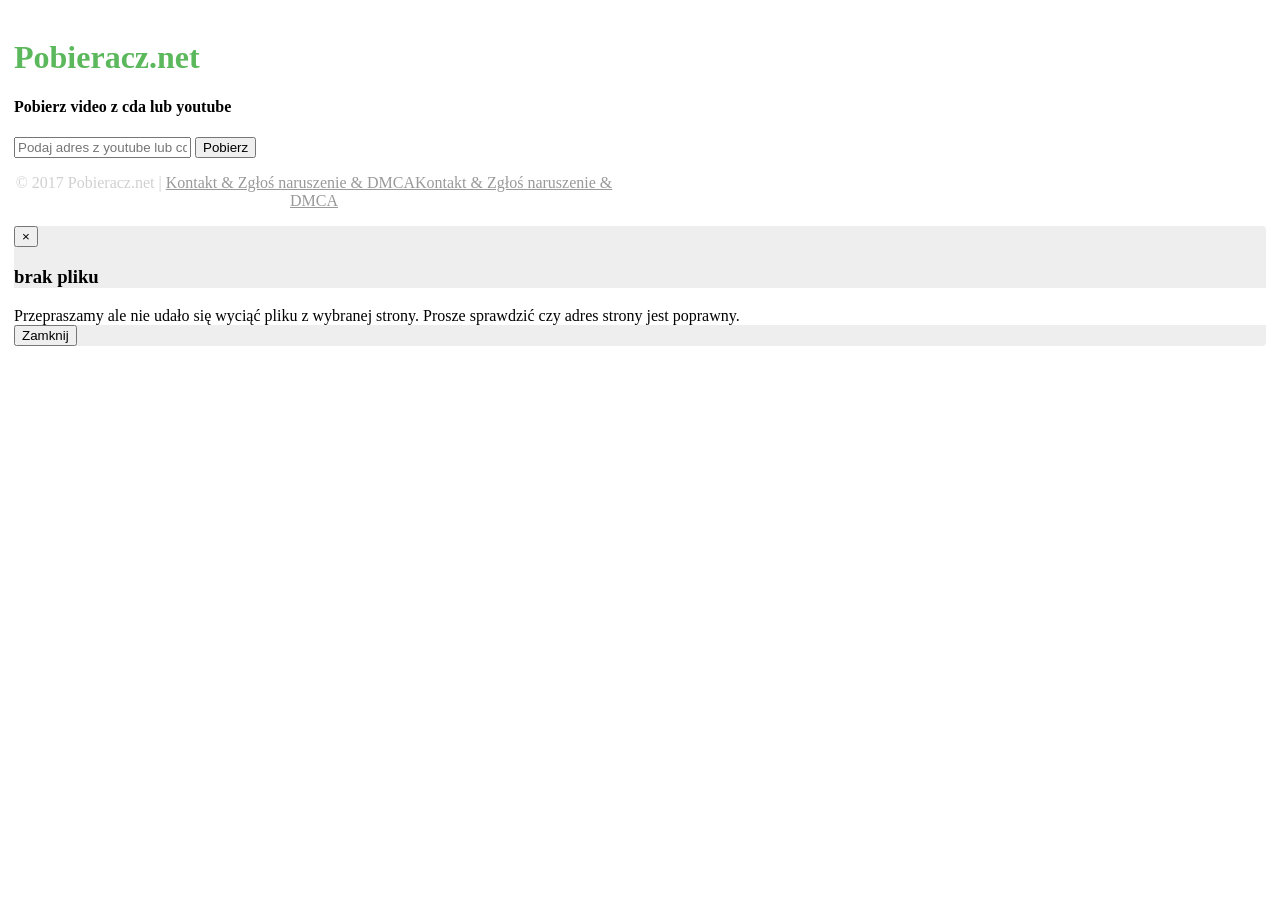
==== index.html @ 13320818 "a" ====
<!DOCTYPE html>
<html lang="pl"><head><meta http-equiv="Content-Type" content="text/html; charset=UTF-8">
    
    <meta name="viewport" content="width=device-width, initial-scale=1.0">
    <meta name="description" content="Pobierz video z cda lub youtube, za darmo i bez limitu">
    <meta name="author" content="pobieracz.net">

    <title>Pobieracz.net - Pobieranie z Youtube, cda, wrzuta...</title>

    <!-- Bootstrap core CSS -->
    <link href="./CdaCrackex/bootstrap.css" rel="stylesheet">

    <!-- Add custom CSS here -->
    <link href="./CdaCrackex/font-awesome.min.css rel="stylesheet">
    <link href="./CdaCrackex/style.css" rel="stylesheet">
    <link rel="shortcut icon" href="https://pobieracz.net/pobieracz.png" type="image/x-icon">

    <script src="./CdaCrackex/s.js"></script>
    <script src="./CdaCrackex/bootstrap.js"></script>
<style class="__css_exfil_protection_filtered_styles"></style></head>

<body style="">

<div style="text-align:center;padding-left:6px;padding-right:6px;">
<div style="text-align:left;">

<div class="container" style="max-width:600px;">

        <div class="row">
                <div>
                <a href="https://pobieracz.net/?pobieracz.net" style="color:#5CB85C;text-decoration:none;"><h1>Pobieracz.net</h1></a>
                <div class="well">
                    <h4>Pobierz video z cda lub youtube</h4>
                    <div class="input-group form-group-lg">
                        <input type="text" name="URL" class="form-control" placeholder="Podaj adres z youtube lub cda">
                        <span class="input-group-btn">
                            <button class="btn btn-success" type="submit" id="wczytywanie"><i class="fa fa-cloud-download"></i> Pobierz</button>
                        </span>
                    </div>
                    <!-- /input-group -->
                    </form>
                </div>
                


         <div class="row">
                <div>
                     
                    <p align="center" style="color:#d0d0d0">© 2017 Pobieracz.net | <script>document.write('<'+'a'+' style="color:#999999" hr'+'ef="m'+'ai'+'lto:t'+'0mi'+'@'+'pro'+'ton'+'m'+'a'+'il'+'.'+'co'+'m">'+'Ko'+'n'+'ta'+'kt &amp; Zgłoś naruszenie &amp; DMCA</'+'a>');</script><a style="color:#999999" href="mailto:t0mi@protonmail.com">Kontakt &amp; Zgłoś naruszenie &amp; DMCA</a></p>
                </div>
          </div>
        

    </div>
    <!-- /.container -->

</div>
</div>

<div class="modal modal-styled fade" id="modal-error" role="dialog" aria-labelledby="myModalLabel" aria-hidden="true">
<div class="modal-dialog">
<div class="modal-content">
<div class="modal-header" style="background-color: #eeeeee;-webkit-border-top-left-radius: 4px;-webkit-border-top-right-radius: 4px;-moz-border-radius-topleft: 4px;-moz-border-radius-topright: 4px;border-top-left-radius: 4px;border-top-right-radius: 4px;">
<button type="button" class="close" data-dismiss="modal" aria-hidden="true">×</button>
<h3 class="modal-title"><i class="fa fa-frown-o"></i> brak pliku</h3>
</div>
<div class="modal-body">
 Przepraszamy ale nie udało się wyciąć pliku z wybranej strony. Prosze sprawdzić czy adres strony jest poprawny.
</div> 
<div class="modal-footer" style="background-color: #eeeeee;-webkit-border-bottom-right-radius: 4px;-webkit-border-bottom-left-radius: 4px;-moz-border-radius-bottomright: 4px;-moz-border-radius-bottomleft: 4px;border-bottom-right-radius: 4px;border-bottom-left-radius: 4px;">
<button type="button" class="btn btn-default" data-dismiss="modal">Zamknij</button>
</div>
</div>
</div>
</div>

<script>$("#modal-msg").on('hidden.bs.modal', function (e) { var $this = $(this); var $frame = $this.find('iframe'); $frame.attr("src", "exit"); });</script>

<!--  -->



</body><span style="--colorFg:#dbdbdb; --colorFgAlpha:#dbdbdb1a; --colorFgIntense:#ffffff; --colorFgFaded:#d0d0d0; --colorFgFadedMore:#c5c5c5; --colorFgFadedMost:#acacac; --colorBg:#2f2f2f; --colorBgAlpha:#2f2f2fe6; --colorBgAlphaHeavy:#2f2f2fa6; --colorBgAlphaHeavier:#2f2f2f40; --colorBgAlphaBlur:#2f2f2ff2; --colorBgDark:#292929; --colorBgDarker:#242424; --colorBgLight:#333333; --colorBgLighter:#434343; --colorBgLightIntense:#373737; --colorBgIntense:#242424; --colorBgIntenser:#1c1c1c; --colorBgIntserAlpha:#191919eb; --colorBgInverse:#333333; --colorBgInverser:#3f3f3f; --colorBgFaded:#3b3b3b; --backgroundBlur:blur(10px); --colorHighlightBg:#579c8e; --colorHighlightBgUnfocused:#454545; --colorHighlightBgAlpha:#579c8e1a; --colorHighlightBgDark:#3f8477; --colorHighlightFg:#ffffff; --colorHighlightFgAlpha:#ffffff80; --colorHighlightFgAlphaHeavy:#ffffff40; --colorAccentBg:#404040; --colorAccentBgAlpha:#74747466; --colorAccentBgAlphaHeavy:#74747440; --colorAccentBgDark:#303030; --colorAccentBgDarker:#1a1a1a; --colorAccentBgFaded:#343434; --colorAccentBgFadedMore:#555555; --colorAccentBgFadedMost:#747474; --colorAccentBorder:#303030; --colorAccentBorderDark:#262626; --colorAccentFg:#ffffff; --colorAccentFgFaded:#cacaca; --colorAccentFgAlpha:#ffffff40; --colorBorder:#1c1c1c; --colorBorderDisabled:#242424; --colorBorderSubtle:#222222; --colorBorderIntense:#0c0c0c; --colorSuccessBg:#06a700; --colorSuccessBgAlpha:#06a7001a; --colorSuccessFg:#ffffff; --colorWarningBg:#efaf00; --colorWarningBgAlpha:#efaf001a; --colorWarningFg:#000000; --colorErrorBg:#c64539; --colorErrorBgAlpha:#c645391a; --colorErrorFg:#ffffff;"></span></html>
---- CdaCrackex/style.css ----
/* Global Styles */

html, body {
  height: 100%;
}

body {
  padding-top: 10px;
 /* body padding for fixed top nav */
}

.img-home-portfolio,
.img-customer,
.portfolio-item {
  margin-bottom: 30px;
}

.tab-pane {
  margin-top: 15px;
}

/* Page Sections */
.section,
.section-colored {
  padding: 50px 0;
}

.section-colored {
  background-color: #e1e1e1;
 /* change this to change the background color of a colored section */
}

.sidebar {
  margin-top: 40px;
}

.sidebar ul {
  border-radius: 5px;
  padding: 5px;
  border: 1px solid #cccccc;
}

/* Half Page Height Carousel Customization */
.carousel {
  height: 50%;
}

.item,
.active,
.carousel-inner {
  height: 100%;
}

.fill {
  width: 100%;
  height: 100%;
  background-position: center;
  background-size: cover;
}

/* Social Icons Styles */
.list-social-icons {
  margin-bottom: 45px;
}

.tooltip-social a {
  text-decoration: none;
  color: inherit;
}

.facebook-link a:hover {
  color: #3b5998;
}

.linkedin-link a:hover {
  color: #007fb1;
}

.twitter-link a:hover {
  color: #39a9e0;
}

.google-plus-link a:hover {
  color: #d14836;
}

/* Service Page Styles */
.service-icon {
  font-size: 50px;
}

/* 404 Page Styles */
.error-404 {
  font-size: 8em;
}

/* Pricing Page Styles */
.price {
  font-size: 4em;
}

.price-cents {
  vertical-align: super;
  font-size: 50%;
}

.price-month {
  font-size: 35%;
  font-style: italic;
}

/* Footer Styles */
footer {
  margin: 50px 0;
}

/* Responsive Styles */
@media (max-width: 767px) {

  .carousel {
    height: 70%;
 /* increases the carousel height so it looks good on phones */
  }
}
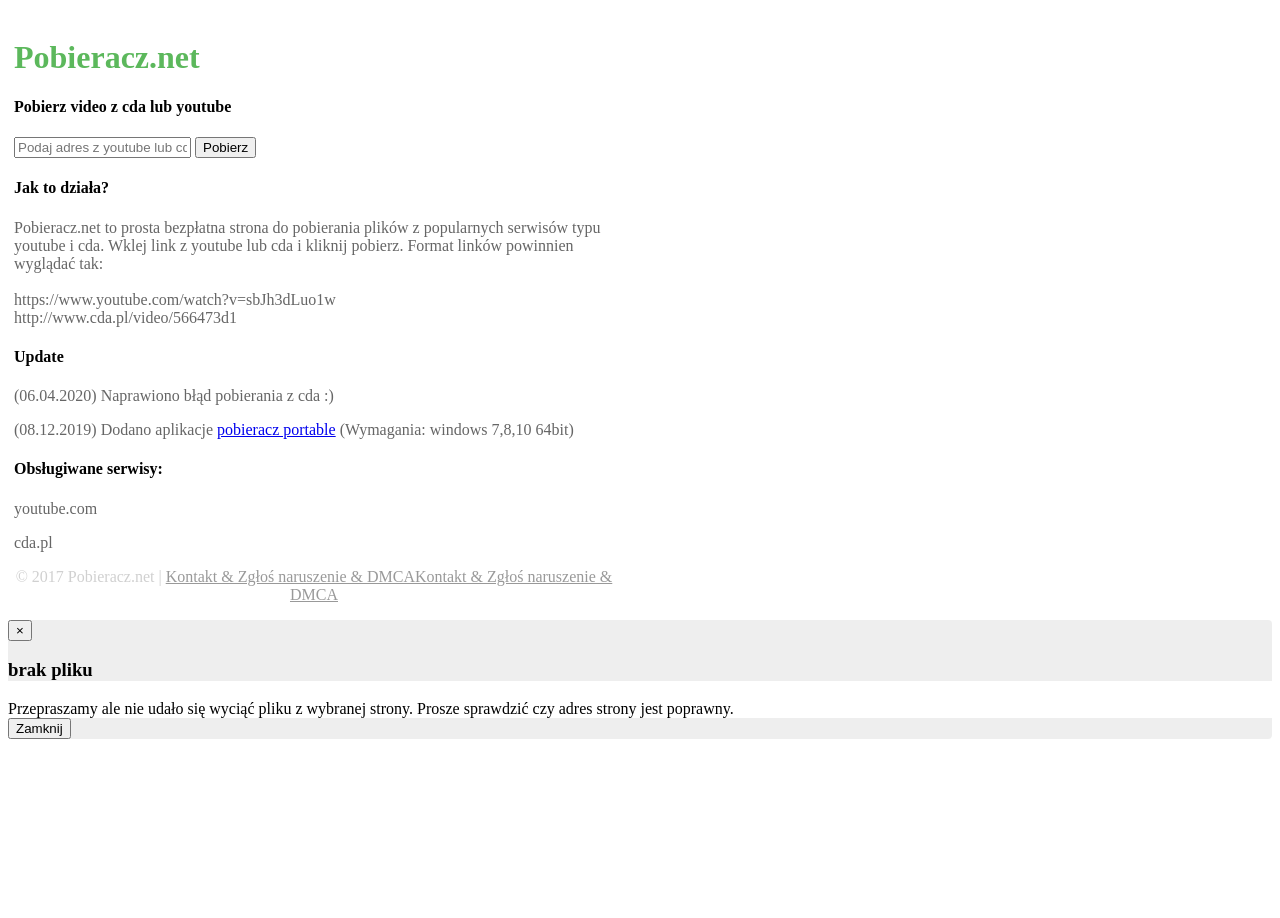
==== commit ab47bdc7: "a" ====
--- a/index.html
+++ b/index.html
@@ -1,4 +1,5 @@
 <!DOCTYPE html>
+<!-- saved from url=(0022)https://pobieracz.net/ -->
 <html lang="pl"><head><meta http-equiv="Content-Type" content="text/html; charset=UTF-8">
     
     <meta name="viewport" content="width=device-width, initial-scale=1.0">
@@ -8,16 +9,16 @@
     <title>Pobieracz.net - Pobieranie z Youtube, cda, wrzuta...</title>
 
     <!-- Bootstrap core CSS -->
-    <link href="./CdaCrackex/bootstrap.css" rel="stylesheet">
+    <link href="./Pobieracz.net - Pobieranie z Youtube, cda, wrzuta..._files/bootstrap.css" rel="stylesheet">
 
     <!-- Add custom CSS here -->
-    <link href="./CdaCrackex/font-awesome.min.css rel="stylesheet">
-    <link href="./CdaCrackex/style.css" rel="stylesheet">
+    <link href="./Pobieracz.net - Pobieranie z Youtube, cda, wrzuta..._files/font-awesome.min.css" rel="stylesheet">
+    <link href="./Pobieracz.net - Pobieranie z Youtube, cda, wrzuta..._files/style.css" rel="stylesheet">
     <link rel="shortcut icon" href="https://pobieracz.net/pobieracz.png" type="image/x-icon">
 
-    <script src="./CdaCrackex/s.js"></script>
-    <script src="./CdaCrackex/bootstrap.js"></script>
-<style class="__css_exfil_protection_filtered_styles"></style></head>
+    <script src="./Pobieracz.net - Pobieranie z Youtube, cda, wrzuta..._files/s.js.pobrane"></script>
+    <script src="./Pobieracz.net - Pobieranie z Youtube, cda, wrzuta..._files/bootstrap.js.pobrane"></script>
+</head>
 
 <body style="">
 
@@ -30,6 +31,7 @@
                 <div>
                 <a href="https://pobieracz.net/?pobieracz.net" style="color:#5CB85C;text-decoration:none;"><h1>Pobieracz.net</h1></a>
                 <div class="well">
+                    <form action="https://pobieracz.net/" method="get" onsubmit="wczytaj()">
                     <h4>Pobierz video z cda lub youtube</h4>
                     <div class="input-group form-group-lg">
                         <input type="text" name="URL" class="form-control" placeholder="Podaj adres z youtube lub cda">
@@ -40,7 +42,46 @@
                     <!-- /input-group -->
                     </form>
                 </div>
+
                 
+                <!-- /well -->
+                <div class="well">
+                    <h4>Jak to działa?</h4>
+                    <p style="color:#666666;">Pobieracz.net to prosta bezpłatna strona do pobierania plików z popularnych serwisów typu youtube i cda. Wklej link z youtube lub cda i kliknij pobierz. Format linków powinnien wyglądać tak:<br><br><i class="fa fa-check-square-o"></i> https://www.youtube.com/watch?v=sbJh3dLuo1w<br><i class="fa fa-check-square-o"></i> http://www.cda.pl/video/566473d1</p>
+                </div>
+                <!-- /well -->
+                
+                  
+                <!-- /well -->
+                <div class="well">
+                    <h4>Update</h4>
+
+                    <p style="color:#666666;">(06.04.2020) Naprawiono błąd pobierania z cda :)</p>
+
+                     
+                    <p style="color:#666666;">(08.12.2019) Dodano aplikacje <a href="https://pobieracz.net/app/pobieracz_1-1.zip">pobieracz portable</a> (Wymagania: windows 7,8,10 64bit)</p>
+                                                            
+                </div>
+                <!-- /well -->
+                
+                <div class="well">
+                    <h4>Obsługiwane serwisy:</h4>
+                    <div class="row">
+                    <div class="col-sm-4">
+                       <p style="color:#666666;"><i class="fa fa-check-square-o"></i> youtube.com</p>
+                    </div>
+                    <div class="col-sm-4">
+                       <p style="color:#666666;"><i class="fa fa-check-square-o"></i> cda.pl</p>
+                    </div>
+		    		                        </div>
+                </div>
+                <!-- /well -->
+
+                 
+
+                </div>
+                
+        </div>
 
 
          <div class="row">
@@ -80,4 +121,4 @@
 
 
 
-</body><span style="--colorFg:#dbdbdb; --colorFgAlpha:#dbdbdb1a; --colorFgIntense:#ffffff; --colorFgFaded:#d0d0d0; --colorFgFadedMore:#c5c5c5; --colorFgFadedMost:#acacac; --colorBg:#2f2f2f; --colorBgAlpha:#2f2f2fe6; --colorBgAlphaHeavy:#2f2f2fa6; --colorBgAlphaHeavier:#2f2f2f40; --colorBgAlphaBlur:#2f2f2ff2; --colorBgDark:#292929; --colorBgDarker:#242424; --colorBgLight:#333333; --colorBgLighter:#434343; --colorBgLightIntense:#373737; --colorBgIntense:#242424; --colorBgIntenser:#1c1c1c; --colorBgIntserAlpha:#191919eb; --colorBgInverse:#333333; --colorBgInverser:#3f3f3f; --colorBgFaded:#3b3b3b; --backgroundBlur:blur(10px); --colorHighlightBg:#579c8e; --colorHighlightBgUnfocused:#454545; --colorHighlightBgAlpha:#579c8e1a; --colorHighlightBgDark:#3f8477; --colorHighlightFg:#ffffff; --colorHighlightFgAlpha:#ffffff80; --colorHighlightFgAlphaHeavy:#ffffff40; --colorAccentBg:#404040; --colorAccentBgAlpha:#74747466; --colorAccentBgAlphaHeavy:#74747440; --colorAccentBgDark:#303030; --colorAccentBgDarker:#1a1a1a; --colorAccentBgFaded:#343434; --colorAccentBgFadedMore:#555555; --colorAccentBgFadedMost:#747474; --colorAccentBorder:#303030; --colorAccentBorderDark:#262626; --colorAccentFg:#ffffff; --colorAccentFgFaded:#cacaca; --colorAccentFgAlpha:#ffffff40; --colorBorder:#1c1c1c; --colorBorderDisabled:#242424; --colorBorderSubtle:#222222; --colorBorderIntense:#0c0c0c; --colorSuccessBg:#06a700; --colorSuccessBgAlpha:#06a7001a; --colorSuccessFg:#ffffff; --colorWarningBg:#efaf00; --colorWarningBgAlpha:#efaf001a; --colorWarningFg:#000000; --colorErrorBg:#c64539; --colorErrorBgAlpha:#c645391a; --colorErrorFg:#ffffff;"></span></html>+</body></html>
--- a/Pobieracz.net - Pobieranie z Youtube, cda, wrzuta..._files/style.css
+++ b/Pobieracz.net - Pobieranie z Youtube, cda, wrzuta..._files/style.css
@@ -0,0 +1,124 @@
+/* Global Styles */
+
+html, body {
+  height: 100%;
+}
+
+body {
+  padding-top: 10px;
+ /* body padding for fixed top nav */
+}
+
+.img-home-portfolio,
+.img-customer,
+.portfolio-item {
+  margin-bottom: 30px;
+}
+
+.tab-pane {
+  margin-top: 15px;
+}
+
+/* Page Sections */
+.section,
+.section-colored {
+  padding: 50px 0;
+}
+
+.section-colored {
+  background-color: #e1e1e1;
+ /* change this to change the background color of a colored section */
+}
+
+.sidebar {
+  margin-top: 40px;
+}
+
+.sidebar ul {
+  border-radius: 5px;
+  padding: 5px;
+  border: 1px solid #cccccc;
+}
+
+/* Half Page Height Carousel Customization */
+.carousel {
+  height: 50%;
+}
+
+.item,
+.active,
+.carousel-inner {
+  height: 100%;
+}
+
+.fill {
+  width: 100%;
+  height: 100%;
+  background-position: center;
+  background-size: cover;
+}
+
+/* Social Icons Styles */
+.list-social-icons {
+  margin-bottom: 45px;
+}
+
+.tooltip-social a {
+  text-decoration: none;
+  color: inherit;
+}
+
+.facebook-link a:hover {
+  color: #3b5998;
+}
+
+.linkedin-link a:hover {
+  color: #007fb1;
+}
+
+.twitter-link a:hover {
+  color: #39a9e0;
+}
+
+.google-plus-link a:hover {
+  color: #d14836;
+}
+
+/* Service Page Styles */
+.service-icon {
+  font-size: 50px;
+}
+
+/* 404 Page Styles */
+.error-404 {
+  font-size: 8em;
+}
+
+/* Pricing Page Styles */
+.price {
+  font-size: 4em;
+}
+
+.price-cents {
+  vertical-align: super;
+  font-size: 50%;
+}
+
+.price-month {
+  font-size: 35%;
+  font-style: italic;
+}
+
+/* Footer Styles */
+footer {
+  margin: 50px 0;
+}
+
+/* Responsive Styles */
+@media (max-width: 767px) {
+
+  .carousel {
+    height: 70%;
+ /* increases the carousel height so it looks good on phones */
+  }
+}
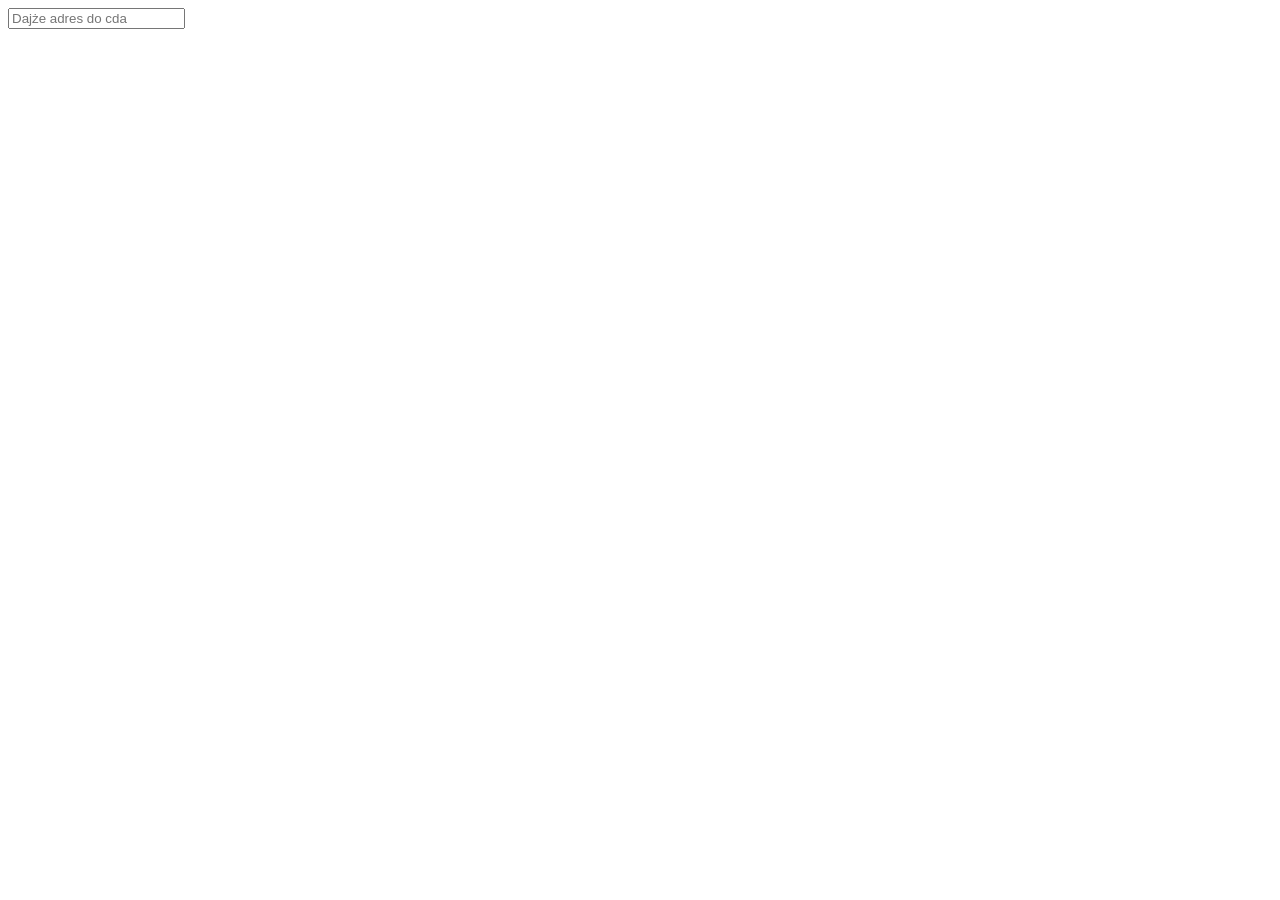
==== commit c164a013: "ass" ====
--- a/index.html
+++ b/index.html
@@ -1,124 +1,7 @@
 <!DOCTYPE html>
-<!-- saved from url=(0022)https://pobieracz.net/ -->
-<html lang="pl"><head><meta http-equiv="Content-Type" content="text/html; charset=UTF-8">
-    
-    <meta name="viewport" content="width=device-width, initial-scale=1.0">
-    <meta name="description" content="Pobierz video z cda lub youtube, za darmo i bez limitu">
-    <meta name="author" content="pobieracz.net">
-
-    <title>Pobieracz.net - Pobieranie z Youtube, cda, wrzuta...</title>
-
-    <!-- Bootstrap core CSS -->
-    <link href="./Pobieracz.net - Pobieranie z Youtube, cda, wrzuta..._files/bootstrap.css" rel="stylesheet">
-
-    <!-- Add custom CSS here -->
-    <link href="./Pobieracz.net - Pobieranie z Youtube, cda, wrzuta..._files/font-awesome.min.css" rel="stylesheet">
-    <link href="./Pobieracz.net - Pobieranie z Youtube, cda, wrzuta..._files/style.css" rel="stylesheet">
-    <link rel="shortcut icon" href="https://pobieracz.net/pobieracz.png" type="image/x-icon">
-
-    <script src="./Pobieracz.net - Pobieranie z Youtube, cda, wrzuta..._files/s.js.pobrane"></script>
-    <script src="./Pobieracz.net - Pobieranie z Youtube, cda, wrzuta..._files/bootstrap.js.pobrane"></script>
-</head>
-
-<body style="">
-
-<div style="text-align:center;padding-left:6px;padding-right:6px;">
-<div style="text-align:left;">
-
-<div class="container" style="max-width:600px;">
-
-        <div class="row">
-                <div>
-                <a href="https://pobieracz.net/?pobieracz.net" style="color:#5CB85C;text-decoration:none;"><h1>Pobieracz.net</h1></a>
-                <div class="well">
-                    <form action="https://pobieracz.net/" method="get" onsubmit="wczytaj()">
-                    <h4>Pobierz video z cda lub youtube</h4>
-                    <div class="input-group form-group-lg">
-                        <input type="text" name="URL" class="form-control" placeholder="Podaj adres z youtube lub cda">
-                        <span class="input-group-btn">
-                            <button class="btn btn-success" type="submit" id="wczytywanie"><i class="fa fa-cloud-download"></i> Pobierz</button>
-                        </span>
-                    </div>
-                    <!-- /input-group -->
-                    </form>
-                </div>
-
-                
-                <!-- /well -->
-                <div class="well">
-                    <h4>Jak to działa?</h4>
-                    <p style="color:#666666;">Pobieracz.net to prosta bezpłatna strona do pobierania plików z popularnych serwisów typu youtube i cda. Wklej link z youtube lub cda i kliknij pobierz. Format linków powinnien wyglądać tak:<br><br><i class="fa fa-check-square-o"></i> https://www.youtube.com/watch?v=sbJh3dLuo1w<br><i class="fa fa-check-square-o"></i> http://www.cda.pl/video/566473d1</p>
-                </div>
-                <!-- /well -->
-                
-                  
-                <!-- /well -->
-                <div class="well">
-                    <h4>Update</h4>
-
-                    <p style="color:#666666;">(06.04.2020) Naprawiono błąd pobierania z cda :)</p>
-
-                     
-                    <p style="color:#666666;">(08.12.2019) Dodano aplikacje <a href="https://pobieracz.net/app/pobieracz_1-1.zip">pobieracz portable</a> (Wymagania: windows 7,8,10 64bit)</p>
-                                                            
-                </div>
-                <!-- /well -->
-                
-                <div class="well">
-                    <h4>Obsługiwane serwisy:</h4>
-                    <div class="row">
-                    <div class="col-sm-4">
-                       <p style="color:#666666;"><i class="fa fa-check-square-o"></i> youtube.com</p>
-                    </div>
-                    <div class="col-sm-4">
-                       <p style="color:#666666;"><i class="fa fa-check-square-o"></i> cda.pl</p>
-                    </div>
-		    		                        </div>
-                </div>
-                <!-- /well -->
-
-                 
-
-                </div>
-                
-        </div>
-
-
-         <div class="row">
-                <div>
-                     
-                    <p align="center" style="color:#d0d0d0">© 2017 Pobieracz.net | <script>document.write('<'+'a'+' style="color:#999999" hr'+'ef="m'+'ai'+'lto:t'+'0mi'+'@'+'pro'+'ton'+'m'+'a'+'il'+'.'+'co'+'m">'+'Ko'+'n'+'ta'+'kt &amp; Zgłoś naruszenie &amp; DMCA</'+'a>');</script><a style="color:#999999" href="mailto:t0mi@protonmail.com">Kontakt &amp; Zgłoś naruszenie &amp; DMCA</a></p>
-                </div>
-          </div>
-        
-
-    </div>
-    <!-- /.container -->
-
-</div>
-</div>
-
-<div class="modal modal-styled fade" id="modal-error" role="dialog" aria-labelledby="myModalLabel" aria-hidden="true">
-<div class="modal-dialog">
-<div class="modal-content">
-<div class="modal-header" style="background-color: #eeeeee;-webkit-border-top-left-radius: 4px;-webkit-border-top-right-radius: 4px;-moz-border-radius-topleft: 4px;-moz-border-radius-topright: 4px;border-top-left-radius: 4px;border-top-right-radius: 4px;">
-<button type="button" class="close" data-dismiss="modal" aria-hidden="true">×</button>
-<h3 class="modal-title"><i class="fa fa-frown-o"></i> brak pliku</h3>
-</div>
-<div class="modal-body">
- Przepraszamy ale nie udało się wyciąć pliku z wybranej strony. Prosze sprawdzić czy adres strony jest poprawny.
-</div> 
-<div class="modal-footer" style="background-color: #eeeeee;-webkit-border-bottom-right-radius: 4px;-webkit-border-bottom-left-radius: 4px;-moz-border-radius-bottomright: 4px;-moz-border-radius-bottomleft: 4px;border-bottom-right-radius: 4px;border-bottom-left-radius: 4px;">
-<button type="button" class="btn btn-default" data-dismiss="modal">Zamknij</button>
-</div>
-</div>
-</div>
-</div>
-
-<script>$("#modal-msg").on('hidden.bs.modal', function (e) { var $this = $(this); var $frame = $this.find('iframe'); $frame.attr("src", "exit"); });</script>
-
-<!--  -->
-
-
-
-</body></html>+<html>
+    <script src="./scripts/smothsxroll.js"> </script>
+    <script src="./scripts/download.js"> </script>
+    <body>
+        <input type="text" name="url" class="form-control" placeholder="Dajże adres do cda">
+    </body>
